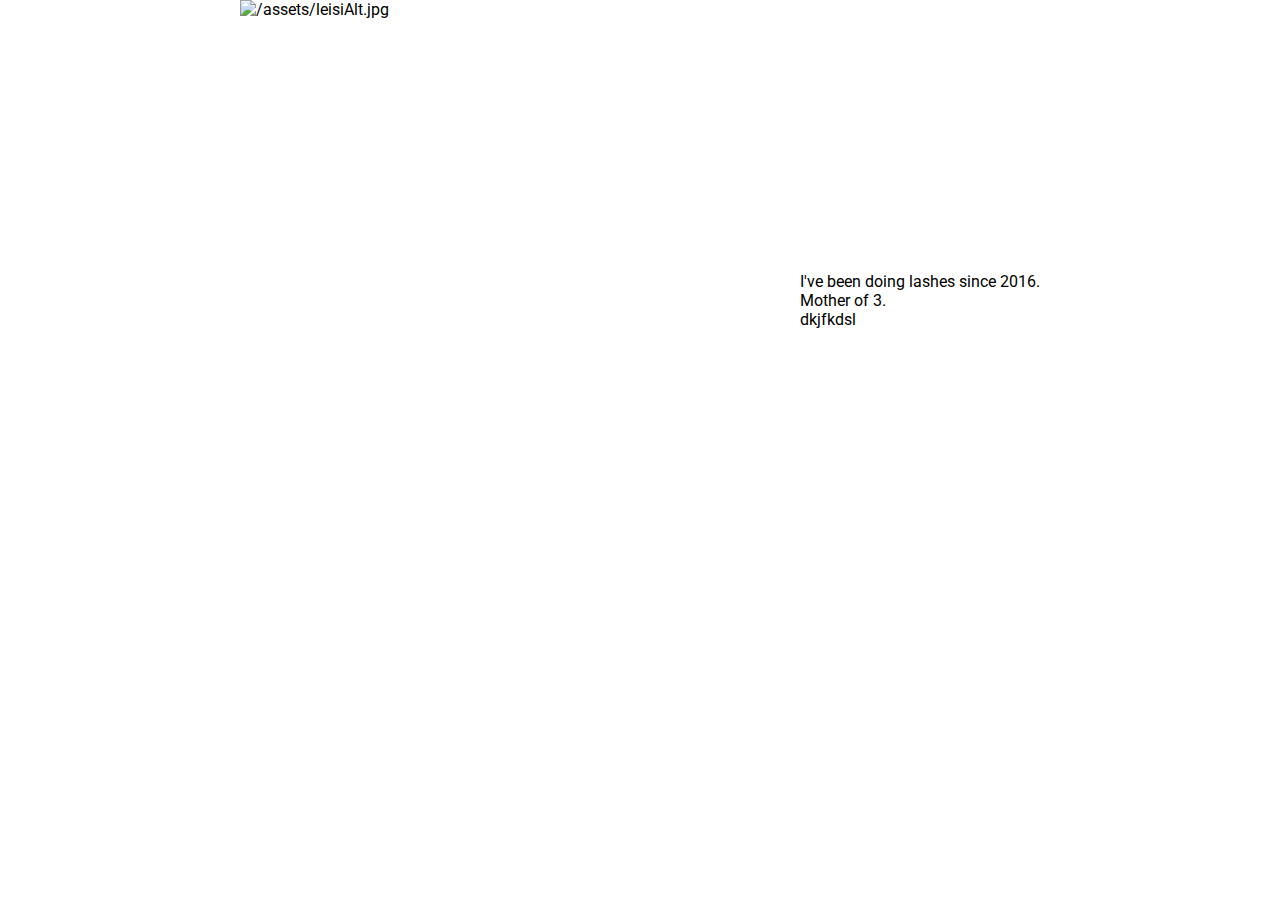
==== practice/pages/about.html @ 4c08d32c "final project techmoms" ====
<!DOCTYPE html>
<html lang="en">

<head>
    <meta charset="utf-8" />
    <title> About</title>
    <link rel="icon" href="/assets/lashesLogo.jpg" type="image/x-icon">
    <meta name="viewport" content="width=device-width initial-scale=1">

    <link href="https://fonts.googleapis.com/css2?family=Roboto" rel="stylesheet">
    <link href="https://fonts.googleapis.com/css2?family=Roboto+Slab" rel="stylesheet">
    <link href="https://fonts.googleapis.com/css2?family=Ubuntu+Condensed" rel="stylesheet">
    <link rel="stylesheet" href="https://use.fontawesome.com/releases/v5.7.1/css/all.css"
        integrity="sha384-fnmOCqbTlWIlj8LyTjo7mOUStjsKC4pOpQbqyi7RrhN7udi9RwhKkMHpvLbHG9Sr" crossorigin="anonymous" />
    <link rel="stylesheet" href="../styles.css">
</head>

<body>
    <div class="aboutImage">
        <img src="/assets/leisiPic.jpg" alt="/assets/leisiAlt.jpg" style="width:500px;height:600px" ;>
        <div>
            <p class="about-text">
                I've been doing lashes since 2016.
                <br>
                Mother of 3.
                <br>
                dkjfkdsl

            </p>
        </div>
    </div>


</body>

</html>
---- practice/styles.css ----
.aboutImage {
  display:flex;
  justify-content: center;
  align-items: center;
}
  
.about-text{
  margin-left: 60px;
}

body {
    margin: 0;
    font-family: 'Roboto', sans-serif;
}

h1, h2, h3, h4, h5, h6 {
    font-family: 'Roboto Slab', serif;
}

.navigation-wrapper {
    height: 300px;
    background-color: #6B705C;
    color: #ffffff;
    display: flex;
    justify-content: space-between;
    align-items: center;
    padding: 60px 100px;
   
}

.left-column {
    display: flex;
    align-items: center;
    
}

.header-styles {
  font-family: 'Ubuntu Condensed', sans-serif;
  font-size: 1.5em;
    
}

.center-column {
    display: grid;
    grid-template-columns: 1fr;
    grid-gap: 42px;
    width: 500px;
}

.center-column .logo {
    display: flex;  
    justify-content: top center;
}

.logo img {
  width: 450px; 
  height: 100%;
}

.link-wrapper {
    display: flex;   
    justify-content: space-between;
    align-items: center;    
}

.nav-link {
    width: 70px;    
    text-align: center;
}

.nav-link a {
    font-family: 'Ubuntu Condensed', sans-serif;
    color: #ffffff;
    text-decoration: none;
    transition: .5s;
    
}

.nav-link a:hover {
 color: #bcca99;  
 letter-spacing: 2px;

}

.right-column {
 display: flex;  
 align-items: center;

}

.icon {
  font-size: 2em;

}

.icon-mr {
  margin-right: px;
  

}

.icon-ml {
    margin-left: 15px;
}

.homepage {
   background-image: url(assets/lake.jpg);
   padding: 100px;
   height: 300px;
   background-attachment: fixed;
   background-position: center;
   background-repeat: no-repeat;
   background-size: cover;
}

.top-heading {
   padding: 1px 20px;
   background-color: #442c06;
   color: #cbcbcb;
   width: 290px;
   border-radius: 2px;

}

.bottom-heading {
   background-color: #6b9b5d;
   color:  #442c06;
   width: 107px;
   margin-top: 15px;
   padding: 1px 20px;
   border-radius: 2px;

}


.features-section {
    height: 400px;
    background-image: url(assets/brownbackgroune.jpg);
    background-color: #6b9b5d;
    border-top: 10px solid white;
    color: white;
    display: flex;
    justify-content: center;
    align-items: center;
    font-family: 'Ubuntu Condensed', sans-serif;
    box-shadow: inset 0px -26px, 79px -8px rgba(0,0,0,0.58);
}

.columns-wrapper {
    width: 1000px;
    display: flex;
    justify-content: space-between;
}

.column {
  padding: 20px;  
  margin: 42px;
  text-align: center;
  border-bottom: 5px solid transparent;
  border-radius: 10px;
  transition: 1px;
}

.column:hover {
  border-bottom: 5px solid white;  

}

.column :nth-child(1) {
  font-size: 3em;
}

.column :nth-child(2) {
   font-size: 1.5em;
   font-weight: 900;
   height: 50px;
   transition: 1s;

}

.column :nth-child(2):hover {
    letter-spacing: 1px;

}

.column :nth-child(3) {
    letter-spacing: 2px;
}
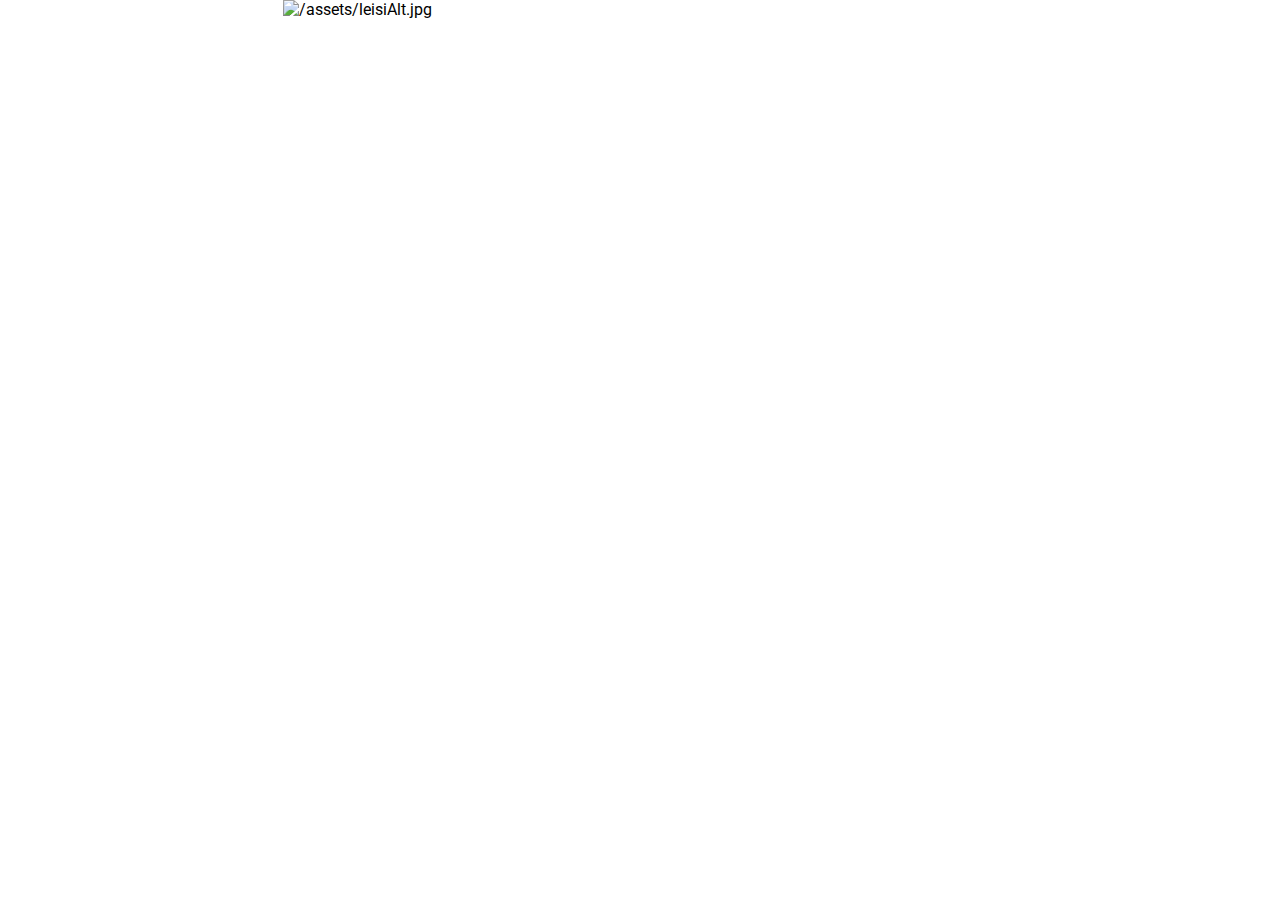
==== commit 60b05c66: "pushing files" ====
--- a/practice/pages/about.html
+++ b/practice/pages/about.html
@@ -17,19 +17,8 @@
 
 <body>
     <div class="aboutImage">
-        <img src="/assets/leisiPic.jpg" alt="/assets/leisiAlt.jpg" style="width:500px;height:600px" ;>
+        <img src="/assets/aboutme.jpg" alt="/assets/leisiAlt.jpg" style="100%" ;>
         <div>
-            <p class="about-text">
-                I've been doing lashes since 2016.
-                <br>
-                Mother of 3.
-                <br>
-                dkjfkdsl
-
-            </p>
-        </div>
-    </div>
-
 
 </body>
 
--- a/practice/styles.css
+++ b/practice/styles.css
@@ -1,6 +1,27 @@
+
+.container {
+
+  display: grid;
+  grid-template-columns: 50% 50%;
+  grid-template-rows: 12 repeat;
+  grid-template-areas: 
+  "header1 header1"
+  "picture1 picture2"
+  "picture3 picture4"
+  "picture5 picture 6"
+  "header2 header2"
+
+}
+.header1 {
+  grid-area: header1;
+  justify-content: center;
+  
+}
+
 .aboutImage {
+  background-color: Desert Sand;
   display:flex;
-  justify-content: center;
+  justify-content: space-around;
   align-items: center;
 }
   
@@ -18,7 +39,7 @@
 }
 
 .navigation-wrapper {
-    height: 300px;
+    height: 400px;
     background-color: #6B705C;
     color: #ffffff;
     display: flex;
@@ -34,7 +55,7 @@
     
 }
 
-.header-styles {
+.header-style {
   font-family: 'Ubuntu Condensed', sans-serif;
   font-size: 1.5em;
     
@@ -43,7 +64,7 @@
 .center-column {
     display: grid;
     grid-template-columns: 1fr;
-    grid-gap: 42px;
+    grid-gap: 0px;
     width: 500px;
 }
 
@@ -104,7 +125,7 @@
 }
 
 .homepage {
-   background-image: url(assets/lake.jpg);
+   background-image: url(assets/background-lake.jpeg);
    padding: 100px;
    height: 300px;
    background-attachment: fixed;
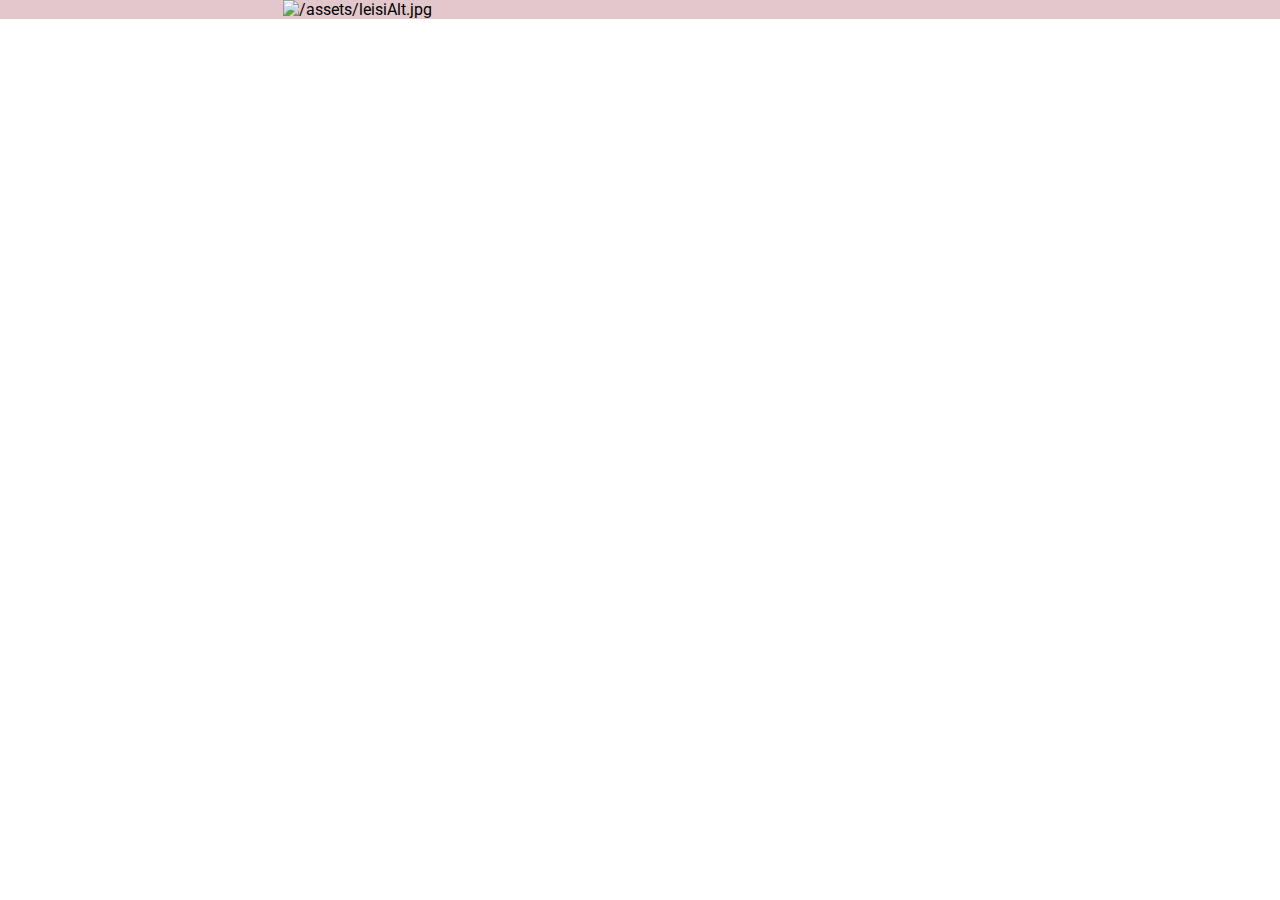
==== commit 6713cee9: "push files" ====
--- a/practice/pages/about.html
+++ b/practice/pages/about.html
@@ -17,7 +17,7 @@
 
 <body>
     <div class="aboutImage">
-        <img src="/assets/aboutme.jpg" alt="/assets/leisiAlt.jpg" style="100%" ;>
+        <img src="/assets/aboutme.jpg" alt="/assets/leisiAlt.jpg">
         <div>
 
 </body>
--- a/practice/styles.css
+++ b/practice/styles.css
@@ -1,25 +1,5 @@
-
-.container {
-
-  display: grid;
-  grid-template-columns: 50% 50%;
-  grid-template-rows: 12 repeat;
-  grid-template-areas: 
-  "header1 header1"
-  "picture1 picture2"
-  "picture3 picture4"
-  "picture5 picture 6"
-  "header2 header2"
-
-}
-.header1 {
-  grid-area: header1;
-  justify-content: center;
-  
-}
-
 .aboutImage {
-  background-color: Desert Sand;
+  background-color: #e2c7cc;
   display:flex;
   justify-content: space-around;
   align-items: center;
@@ -35,8 +15,7 @@
 }
 
 h1, h2, h3, h4, h5, h6 {
-    font-family: 'Roboto Slab', serif;
-}
+    font-family: 'Roboto Slab', serif;}
 
 .navigation-wrapper {
     height: 400px;
@@ -93,8 +72,8 @@
     font-family: 'Ubuntu Condensed', sans-serif;
     color: #ffffff;
     text-decoration: none;
-    transition: .5s;
-    
+    transition: .75s;
+    font-size: 30px;
 }
 
 .nav-link a:hover {
@@ -125,13 +104,13 @@
 }
 
 .homepage {
-   background-image: url(assets/background-lake.jpeg);
-   padding: 100px;
-   height: 300px;
-   background-attachment: fixed;
-   background-position: center;
-   background-repeat: no-repeat;
-   background-size: cover;
+  background-image: url(assets/lake.jpeg);
+  padding: 100px;
+  height: 300px;
+  background-attachment: fixed;
+  background-position: center;
+  background-repeat: no-repeat;
+  background-size: cover;
 }
 
 .top-heading {
